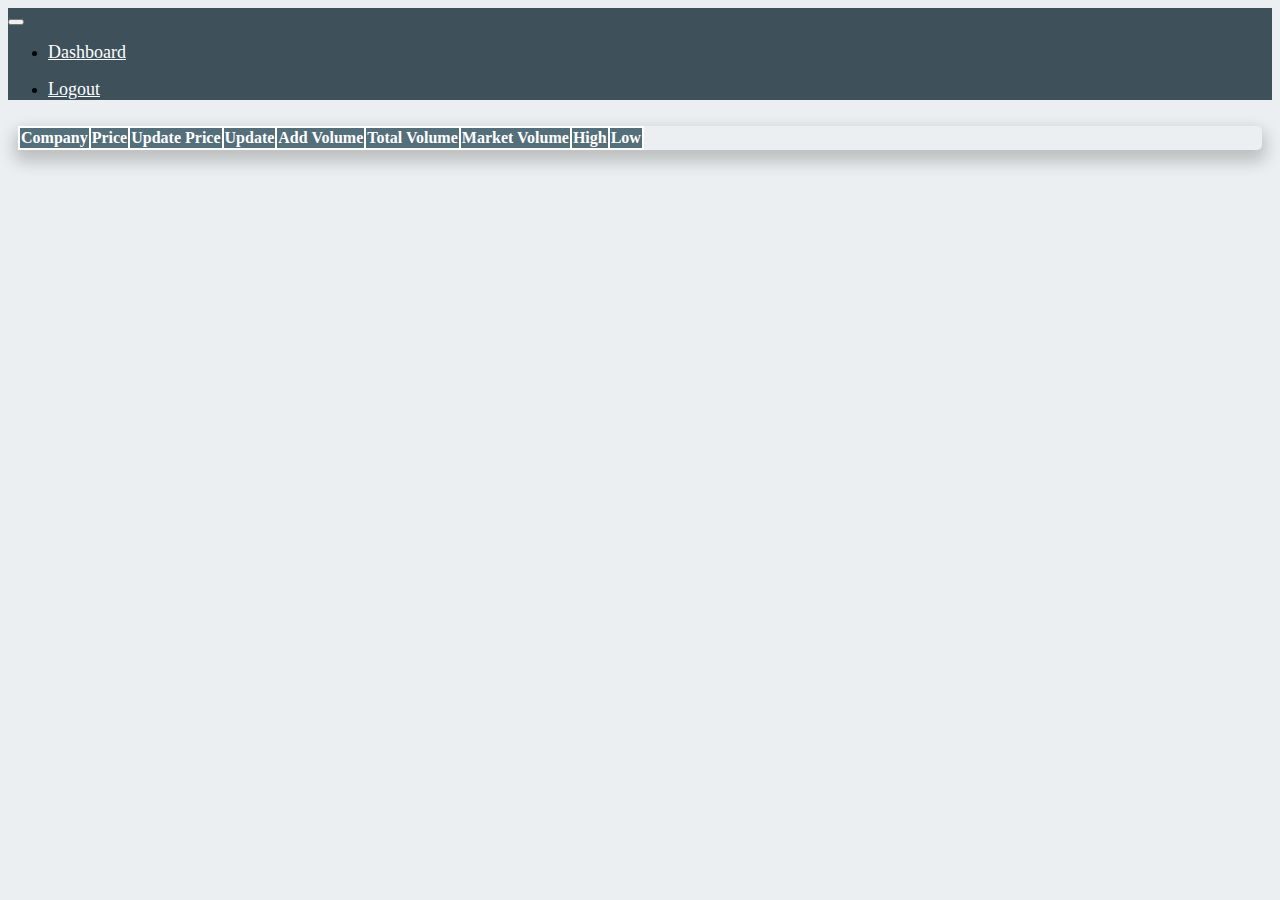
==== index.html @ 39f9e5f4 "add dashboard.js add index.html add update.js completed price change" ====
<!DOCTYPE html>
<html lang="en">
<head>
    <title>Dalal Street</title>
    <meta charset="utf-8">
    <meta name="viewport" content="width=device-width, initial-scale=1">
    <script src="js/jquery-3.1.1.min.js"></script>
    <link rel="stylesheet" href="css/bootstrap.min.css">
    <script src="js/bootstrap.min.js"></script>
    <link rel="stylesheet" href="https://cdnjs.cloudflare.com/ajax/libs/font-awesome/4.7.0/css/font-awesome.min.css">
    <link rel="stylesheet" href="css/dashboard.css">
    <script src="js/dashboard.js"></script>
    <script src="js/update.js"></script>
</head>
<body style="background: #ECEFF1;">
<nav class="navbar navbar-inverse" style="background: #3e515b; border:none;margin-bottom: 5px;">
    <div class="container-fluid">
        <div class="navbar-header" >
            <button type="button" class="navbar-toggle" data-toggle="collapse" data-target="#myNavbar">
                <span class="icon-bar"></span>
                <span class="icon-bar"></span>
                <span class="icon-bar"></span>
            </button>
        </div>
        <div class="collapse navbar-collapse" id="myNavbar">
            <ul class="nav navbar-nav">
                <li class="nav_selected"><a href="index.html" style="color: #fff;font-size: 18px">Dashboard</a></li>
            </ul>
            <ul class="nav navbar-nav navbar-right">
                <li><a href="#" style="font-size: 18px;color: #FFF">
                    Logout</a></li>
            </ul>
        </div>
    </div>
</nav>

<div class="container-fluid" style="padding-bottom: 0px;margin-bottom: 0px;">
    <div class="row">
        <div class="col-sm-12" style="padding: 10px;">
            <div class="table-responsive" style="box-shadow: 0px 8px 16px 4px rgba(0,0,0,0.2);border-radius: 5px;">
                <table id="myTable" class=" col-sm-8 table text-center " style="padding: 0px;background: #FFF;margin: 0px;" data-min="5" data-max="50">
                    <thead class="text-center">
                    <tr style="background: #546E7A;color: #FFF;">
                        <th style="text-align: center;">Company</th>
                        <th style="text-align: center;">Price</th>
                        <th style="text-align: center;">Update Price</th>
                        <th style="text-align: center;">Update</th>
                        <th style="text-align: center;">Add Volume</th>
                        <th style="text-align: center;">Total Volume</th>
                        <th style="text-align: center;">Market Volume</th>
                        <th style="text-align: center;">High</th>
                        <th style="text-align: center;">Low</th>
                    </tr>
                    </thead>
                    <tbody>

                    </tbody>
                </table>
            </div>
        </div>
        <!--<div class="col-sm-4" style="padding: 10px;">-->
            <!--<p class="news_title">Market News</p>-->
            <!--<div class="scroll-left">-->
                <!--<MARQUEE id="mn" style="margin-top: 4px;" WIDTH=500 HEIGHT=50 onmouseover="this.stop();"-->
                         <!--onmouseout="this.start();"></MARQUEE>-->
            <!--</div>-->
            <!--<p class="news_title" style="margin-top: 10px;">Broker's Tip</p>-->
            <!--<div class="scroll-left">-->
                <!--<MARQUEE id="bn" style="margin-top: 4px;" WIDTH=500 HEIGHT=50 onmouseover="this.stop();"-->
                         <!--onmouseout="this.start();"></MARQUEE>-->
            <!--</div>-->
            <!--<p class="news_title" style="margin-top: 15px;font-size: 20px;">More Details</p>-->
            <!--<div id="graph-container" class="company_graph text-center" style="margin: 0px;">-->
                <!--<canvas id="display-graph" height="4" style=" width: 100%;padding: 1px;">-->
                <!--</canvas>-->
            <!--</div>-->
        <!--</div>-->
    </div>
</div>
</body>
</html>
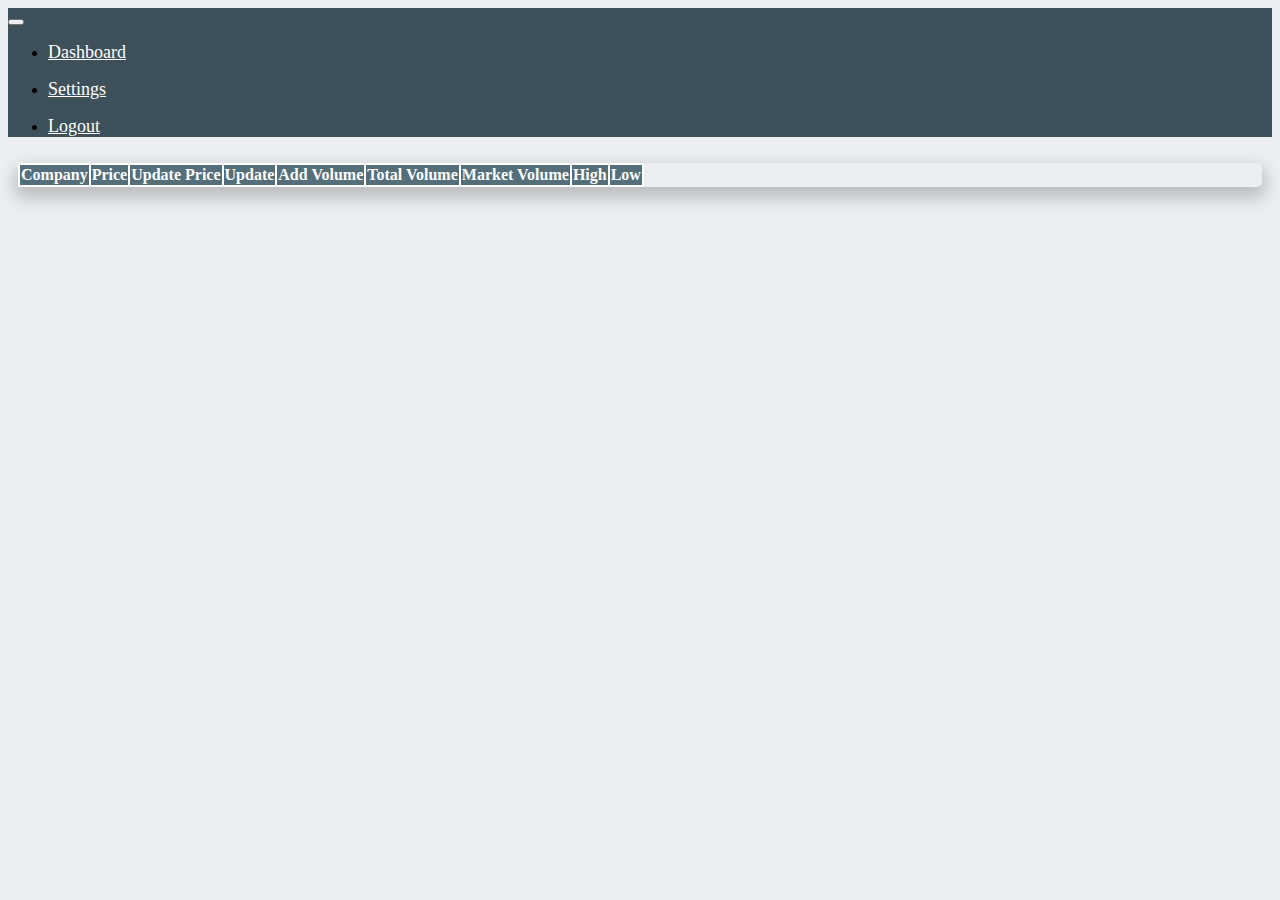
==== commit d0c9e92a: "add settings.html add settings.js" ====
--- a/index.html
+++ b/index.html
@@ -25,6 +25,9 @@
         <div class="collapse navbar-collapse" id="myNavbar">
             <ul class="nav navbar-nav">
                 <li class="nav_selected"><a href="index.html" style="color: #fff;font-size: 18px">Dashboard</a></li>
+            </ul>
+            <ul class="nav navbar-nav">
+                <li><a href="settings.html" style="color: #fff;font-size: 18px">Settings</a></li>
             </ul>
             <ul class="nav navbar-nav navbar-right">
                 <li><a href="#" style="font-size: 18px;color: #FFF">
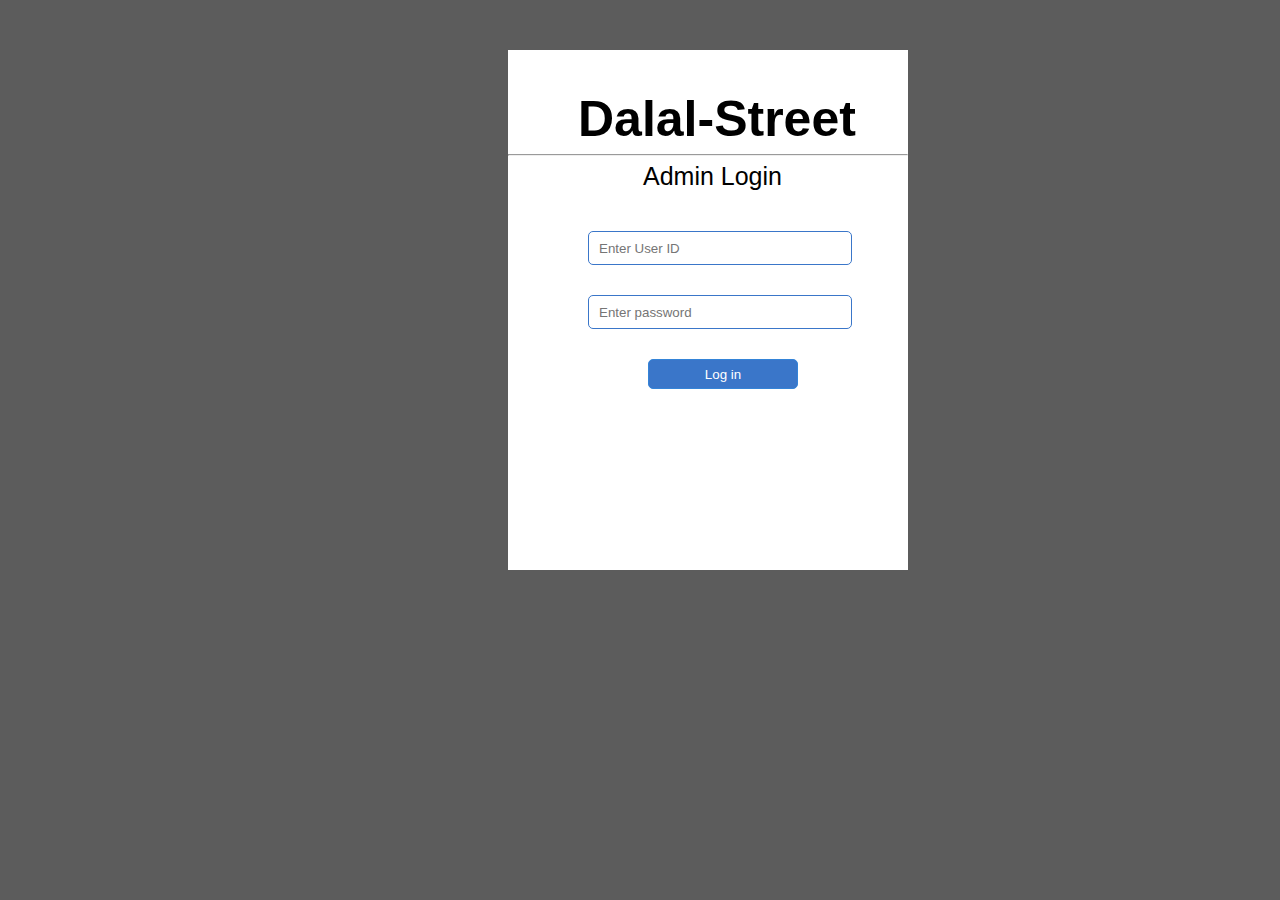
==== commit 4350b276: "add index.html" ====
--- a/index.html
+++ b/index.html
@@ -1,84 +1,23 @@
 <!DOCTYPE html>
 <html lang="en">
 <head>
-    <title>Dalal Street</title>
-    <meta charset="utf-8">
-    <meta name="viewport" content="width=device-width, initial-scale=1">
+    <meta charset="UTF-8">
+    <title>Login</title>
+    <link rel="stylesheet" href="css/login.css">
     <script src="js/jquery-3.1.1.min.js"></script>
-    <link rel="stylesheet" href="css/bootstrap.min.css">
-    <script src="js/bootstrap.min.js"></script>
-    <link rel="stylesheet" href="https://cdnjs.cloudflare.com/ajax/libs/font-awesome/4.7.0/css/font-awesome.min.css">
-    <link rel="stylesheet" href="css/dashboard.css">
-    <script src="js/dashboard.js"></script>
-    <script src="js/update.js"></script>
+    <script src="js/jquery.growl.js"></script>
+    <link rel="stylesheet" href="css/jquery.growl.css">
+    <script src="js/login.js"></script>
 </head>
-<body style="background: #ECEFF1;">
-<nav class="navbar navbar-inverse" style="background: #3e515b; border:none;margin-bottom: 5px;">
-    <div class="container-fluid">
-        <div class="navbar-header" >
-            <button type="button" class="navbar-toggle" data-toggle="collapse" data-target="#myNavbar">
-                <span class="icon-bar"></span>
-                <span class="icon-bar"></span>
-                <span class="icon-bar"></span>
-            </button>
-        </div>
-        <div class="collapse navbar-collapse" id="myNavbar">
-            <ul class="nav navbar-nav">
-                <li class="nav_selected"><a href="index.html" style="color: #fff;font-size: 18px">Dashboard</a></li>
-            </ul>
-            <ul class="nav navbar-nav">
-                <li><a href="settings.html" style="color: #fff;font-size: 18px">Settings</a></li>
-            </ul>
-            <ul class="nav navbar-nav navbar-right">
-                <li><a href="#" style="font-size: 18px;color: #FFF">
-                    Logout</a></li>
-            </ul>
-        </div>
-    </div>
-</nav>
-
-<div class="container-fluid" style="padding-bottom: 0px;margin-bottom: 0px;">
-    <div class="row">
-        <div class="col-sm-12" style="padding: 10px;">
-            <div class="table-responsive" style="box-shadow: 0px 8px 16px 4px rgba(0,0,0,0.2);border-radius: 5px;">
-                <table id="myTable" class=" col-sm-8 table text-center " style="padding: 0px;background: #FFF;margin: 0px;" data-min="5" data-max="50">
-                    <thead class="text-center">
-                    <tr style="background: #546E7A;color: #FFF;">
-                        <th style="text-align: center;">Company</th>
-                        <th style="text-align: center;">Price</th>
-                        <th style="text-align: center;">Update Price</th>
-                        <th style="text-align: center;">Update</th>
-                        <th style="text-align: center;">Add Volume</th>
-                        <th style="text-align: center;">Total Volume</th>
-                        <th style="text-align: center;">Market Volume</th>
-                        <th style="text-align: center;">High</th>
-                        <th style="text-align: center;">Low</th>
-                    </tr>
-                    </thead>
-                    <tbody>
-
-                    </tbody>
-                </table>
-            </div>
-        </div>
-        <!--<div class="col-sm-4" style="padding: 10px;">-->
-            <!--<p class="news_title">Market News</p>-->
-            <!--<div class="scroll-left">-->
-                <!--<MARQUEE id="mn" style="margin-top: 4px;" WIDTH=500 HEIGHT=50 onmouseover="this.stop();"-->
-                         <!--onmouseout="this.start();"></MARQUEE>-->
-            <!--</div>-->
-            <!--<p class="news_title" style="margin-top: 10px;">Broker's Tip</p>-->
-            <!--<div class="scroll-left">-->
-                <!--<MARQUEE id="bn" style="margin-top: 4px;" WIDTH=500 HEIGHT=50 onmouseover="this.stop();"-->
-                         <!--onmouseout="this.start();"></MARQUEE>-->
-            <!--</div>-->
-            <!--<p class="news_title" style="margin-top: 15px;font-size: 20px;">More Details</p>-->
-            <!--<div id="graph-container" class="company_graph text-center" style="margin: 0px;">-->
-                <!--<canvas id="display-graph" height="4" style=" width: 100%;padding: 1px;">-->
-                <!--</canvas>-->
-            <!--</div>-->
-        <!--</div>-->
-    </div>
+<body>
+<div id="container" style="margin-top: 50px;height: 480px">
+    <span style="font-size: 50px;font-family: Arial, Helvetica, sans-serif;margin-left: 70px"><strong>Dalal-Street</strong></span>
+    <hr>
+    <span style="font-size: 25px;font-family: Arial, Helvetica, sans-serif;margin-left: 135px;margin-top: 150px">Admin Login</span>
+    <input type="text" id="userid" placeholder="Enter User ID" >
+    <input type="password" id="password" placeholder="Enter password">
+    <br>
+    <input type="button" id="sub" value="Log in" style="color: white">
 </div>
 </body>
-</html>
+</html>--- a/css/login.css
+++ b/css/login.css
@@ -0,0 +1,57 @@
+body
+{
+    font-family:Arial, Helvetica, sans-serif;
+    font-size:12px;
+    background-color: #5c5c5c;
+}
+input[type=text] {
+    -webkit-border-radius: 5px;
+    -moz-border-radius: 5px;
+    border-radius: 5px;
+    border: 1px solid #3a76c9;
+    outline:0;
+    height:30px;
+    width: 250px;
+    margin-left: 80px;
+    margin-top: 40px;
+    padding-left: 10px;
+}
+input[type=password] {
+    -webkit-border-radius: 5px;
+    -moz-border-radius: 5px;
+    border-radius: 5px;
+    border: 1px solid #3a76c9;
+    outline:0;
+    height:30px;
+    width: 250px;
+    margin-left: 80px;
+    margin-top: 30px;
+    padding-left: 10px;
+}
+#sub {
+    -webkit-border-radius: 5px;
+    -moz-border-radius: 5px;
+    border-radius: 5px;
+    border: 1px solid #3484d8;
+    outline:0;
+    height:30px;
+    width: 150px;
+    margin-left: 140px;
+    margin-top: 30px;
+    background-color: #3a76c9;
+}
+::-webkit-input-placeholder {
+    text-align: left;
+}
+
+input[type=text]:focus ,input[type=password]:focus{
+    border: 3px solid #7e9eff;
+}
+#container
+{
+   background-color: white;
+   padding-top: 40px;
+   margin-left: 500px;
+    height: 450px;
+    width: 400px;
+}